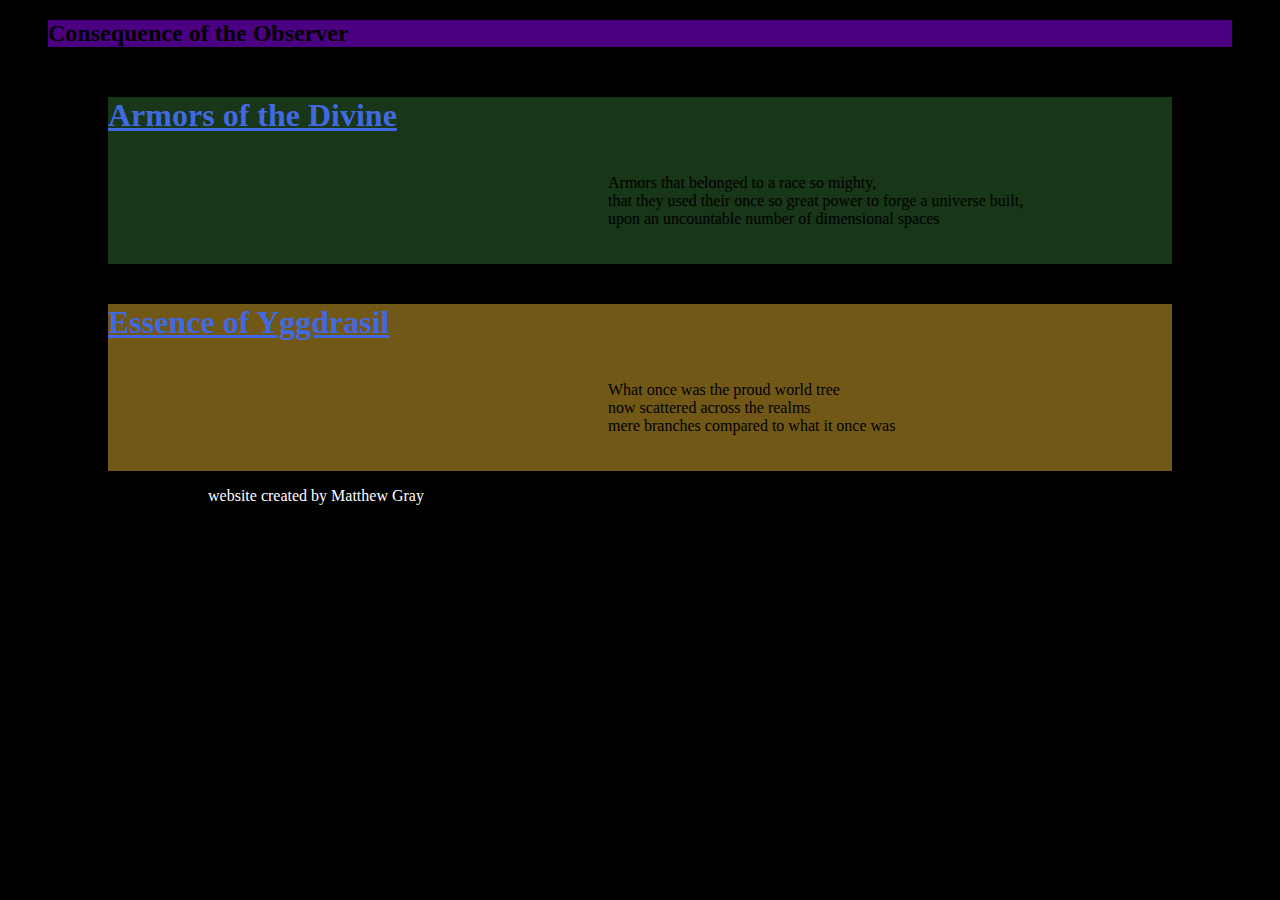
==== index.html @ f3ee5f9b "Achievement system" ====
<!DOCTYPE html>
<html>
    <head>
        <title>Consequence of the Observer</title>

        <link href="style.css" rel="stylesheet"/>
        <script src="js/home_page.js"></script>
        <script src="js/achievements.js"></script>
    </head>

    <body onload="homePage()">
        <header>
            <h2>Consequence of the Observer</h2>
        </header>

        <section>
            <div class="divine_armors">
                <a href="divine_armors"><h1>Armors of the Divine</h1></a>
                <div id="bio">
                    <p>
                        Armors that belonged to a race so mighty,
                        <br>
                        that they used their once so great power to forge a universe built,
                        <br>
                        upon an uncountable number of dimensional spaces
                    </p>
                </div>
            </div>

            <div class="yggdrasil_essence">
                <a href="yggdrasil_essence"><h1>Essence of Yggdrasil</h1></a>
                <div id="bio">
                    <p>
                        What once was the proud world tree
                        <br>
                        now scattered across the realms
                        <br>
                        mere branches compared to what it once was
                    </p>
                </div>
            </div>
        </section>

        <footer>
            <p>website created by Matthew Gray</p>
            <a href="21/3/24/index.html"><p>don't look too hard :p</p></a>
        </footer>
    </body>
</html>
---- style.css ----
body {
    background-color: black;
}

header {
    background-color: indigo;
    margin-left: 40px;
    margin-right: 40px;
}

section {
    margin-top: 50px;
    margin-left: 100px;
    margin-right:100px;
}

div {
    margin-top: 40px;
    padding-bottom: 10px;
}

div.divine_armors {
    background-color:rgb(24, 54, 24);
}

div.divine_armors > a:link {
    color: royalblue;
}

div.divine_armors > a:visited {
    color: royalblue;
}

div.divine_armors > a:hover {
    color: royalblue;
}

div.yggdrasil_essence {
    background-color: rgb(114, 88, 22)
}


div.yggdrasil_essence > a:link {
    color: royalblue;
}

div.yggdrasil_essence > a:visited {
    color: royalblue;
}

div.yggdrasil_essence > a:hover {
    color: royalblue;
}

#bio {
    margin-left: 500px;
}

footer {
    margin-left: 200px;
    color: white;
}

footer > a:link {
    color:black;
}

footer > a:visited {
    color:black;
}

footer > a:hover {
    color:black;
}
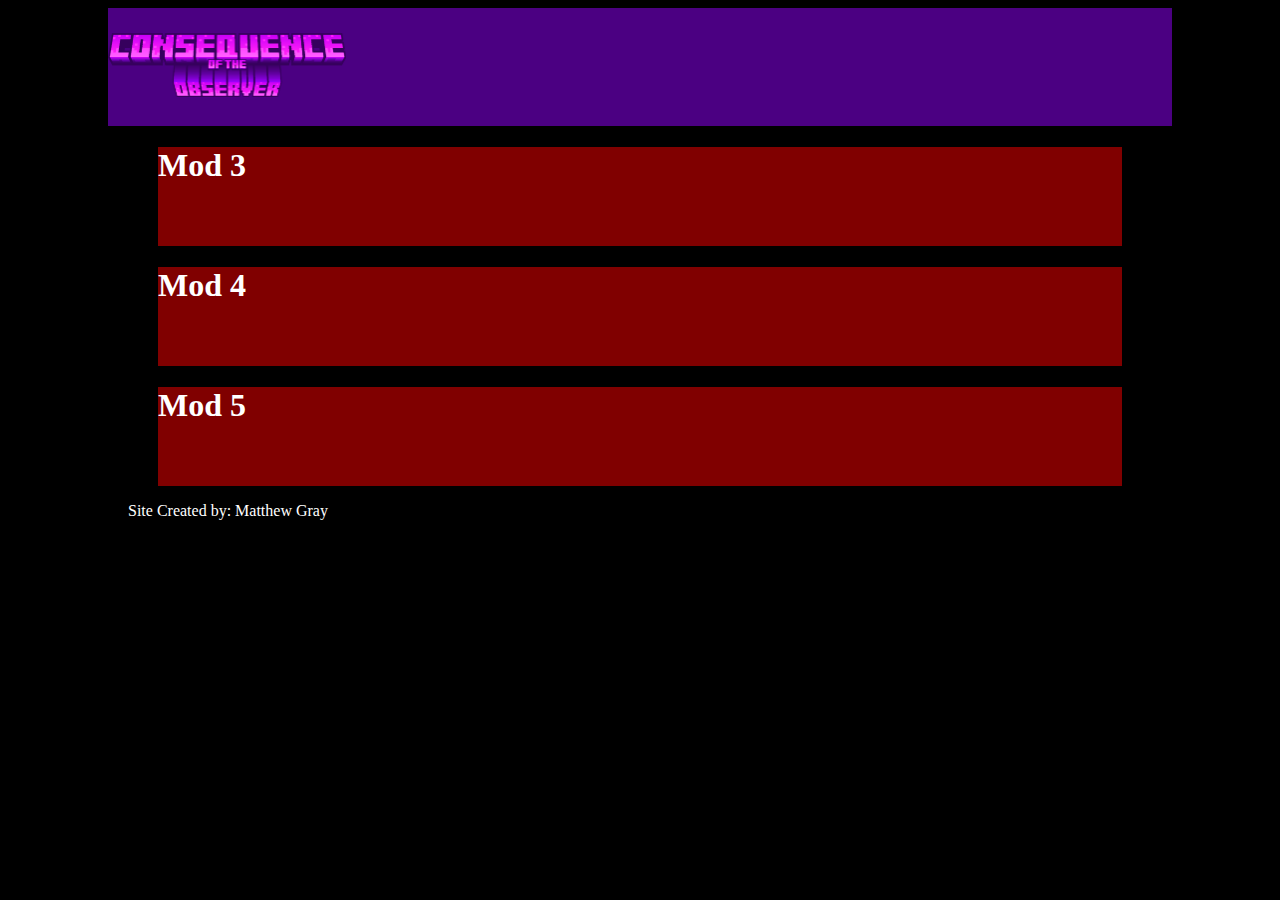
==== commit ecb11dc3: "redesign idea #1" ====
--- a/index.html
+++ b/index.html
@@ -2,48 +2,20 @@
 <html>
     <head>
         <title>Consequence of the Observer</title>
-
-        <link href="style.css" rel="stylesheet"/>
-        <script src="js/home_page.js"></script>
-        <script src="js/achievements.js"></script>
+        <link href="css/index.css" rel="stylesheet"/>
+        <script src="js/pick_mods.js"></script>
     </head>
-
-    <body onload="homePage()">
+    <body onload="selectMods()">
         <header>
-            <h2>Consequence of the Observer</h2>
+            <img src="title_card.png">
         </header>
-
         <section>
-            <div class="divine_armors">
-                <a href="divine_armors"><h1>Armors of the Divine</h1></a>
-                <div id="bio">
-                    <p>
-                        Armors that belonged to a race so mighty,
-                        <br>
-                        that they used their once so great power to forge a universe built,
-                        <br>
-                        upon an uncountable number of dimensional spaces
-                    </p>
-                </div>
-            </div>
-
-            <div class="yggdrasil_essence">
-                <a href="yggdrasil_essence"><h1>Essence of Yggdrasil</h1></a>
-                <div id="bio">
-                    <p>
-                        What once was the proud world tree
-                        <br>
-                        now scattered across the realms
-                        <br>
-                        mere branches compared to what it once was
-                    </p>
-                </div>
-            </div>
+            <div id="mod1"></div>
+            <div id="mod2"></div>
+            <div id="mod3"></div>
         </section>
-
         <footer>
-            <p>website created by Matthew Gray</p>
-            <a href="21/3/24/index.html"><p>don't look too hard :p</p></a>
+            <p>Site Created by: Matthew Gray</p>
         </footer>
     </body>
 </html>--- a/css/index.css
+++ b/css/index.css
@@ -0,0 +1,31 @@
+body {
+    color:white;
+    background-color: black;
+    header {
+        background-color: indigo;
+        margin-left: 100px;
+        margin-right: 100px;
+        padding-top: 25px;
+        padding-bottom: 25px;
+
+        img {
+            width: 238.15px;
+            height: 64px;
+        }
+    }
+
+    section {
+        margin-left: 150px;
+        margin-right: 150px;
+
+        div {
+            background-color: maroon;
+            padding-bottom: 40px;
+        }
+    }
+
+    footer {
+        margin-left: 120px;
+        color: white;
+    }
+}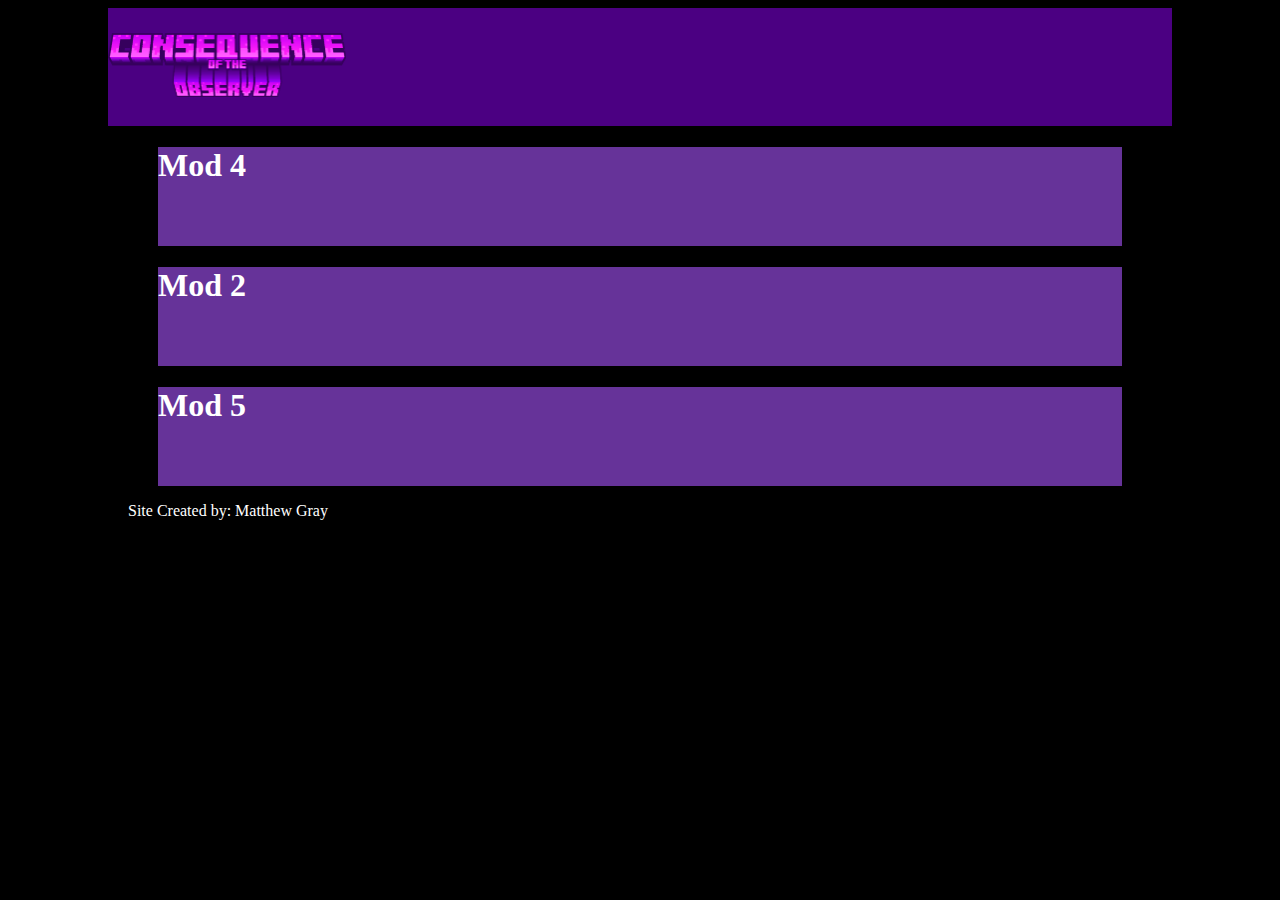
==== commit 1c375255: "moved the mod_contents variable to it's own file" ====
--- a/index.html
+++ b/index.html
@@ -3,6 +3,7 @@
     <head>
         <title>Consequence of the Observer</title>
         <link href="css/index.css" rel="stylesheet"/>
+        <script src="js/mod_contents.js"></script>
         <script src="js/pick_mods.js"></script>
     </head>
     <body onload="selectMods()">
--- a/css/index.css
+++ b/css/index.css
@@ -19,7 +19,7 @@
         margin-right: 150px;
 
         div {
-            background-color: maroon;
+            background-color: rebeccapurple;
             padding-bottom: 40px;
         }
     }
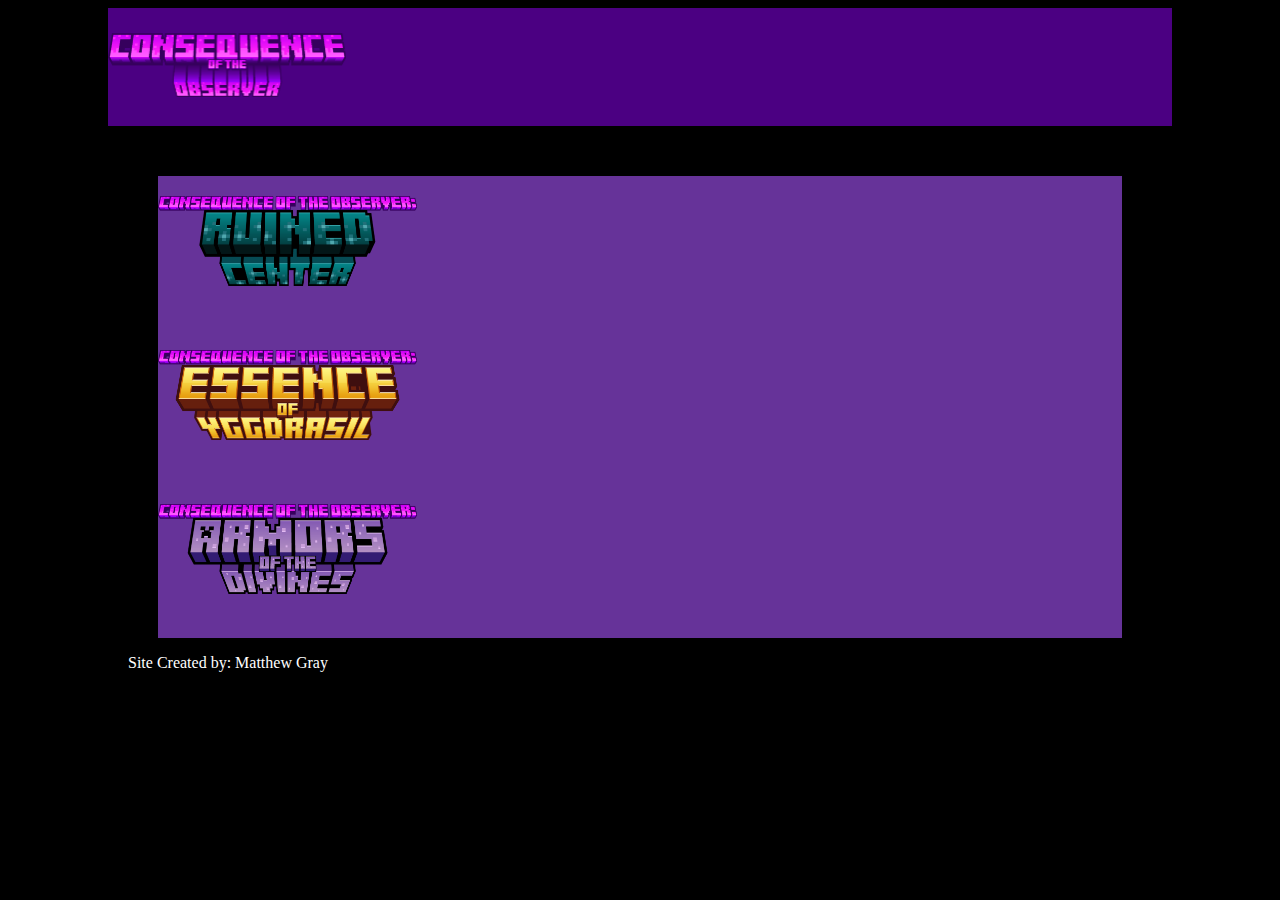
==== commit 7ca84f31: "Logos" ====
--- a/index.html
+++ b/index.html
@@ -8,7 +8,7 @@
     </head>
     <body onload="selectMods()">
         <header>
-            <img src="title_card.png">
+            <img src="title_cards/observer_consequence.png">
         </header>
         <section>
             <div id="mod1"></div>
--- a/css/index.css
+++ b/css/index.css
@@ -15,12 +15,19 @@
     }
 
     section {
+        margin-top: 50px;
         margin-left: 150px;
         margin-right: 150px;
 
         div {
             background-color: rebeccapurple;
             padding-bottom: 40px;
+
+            img {
+                padding-top: 20px;
+                width: 258.875px;
+                height: 90.125px;
+            }
         }
     }
 
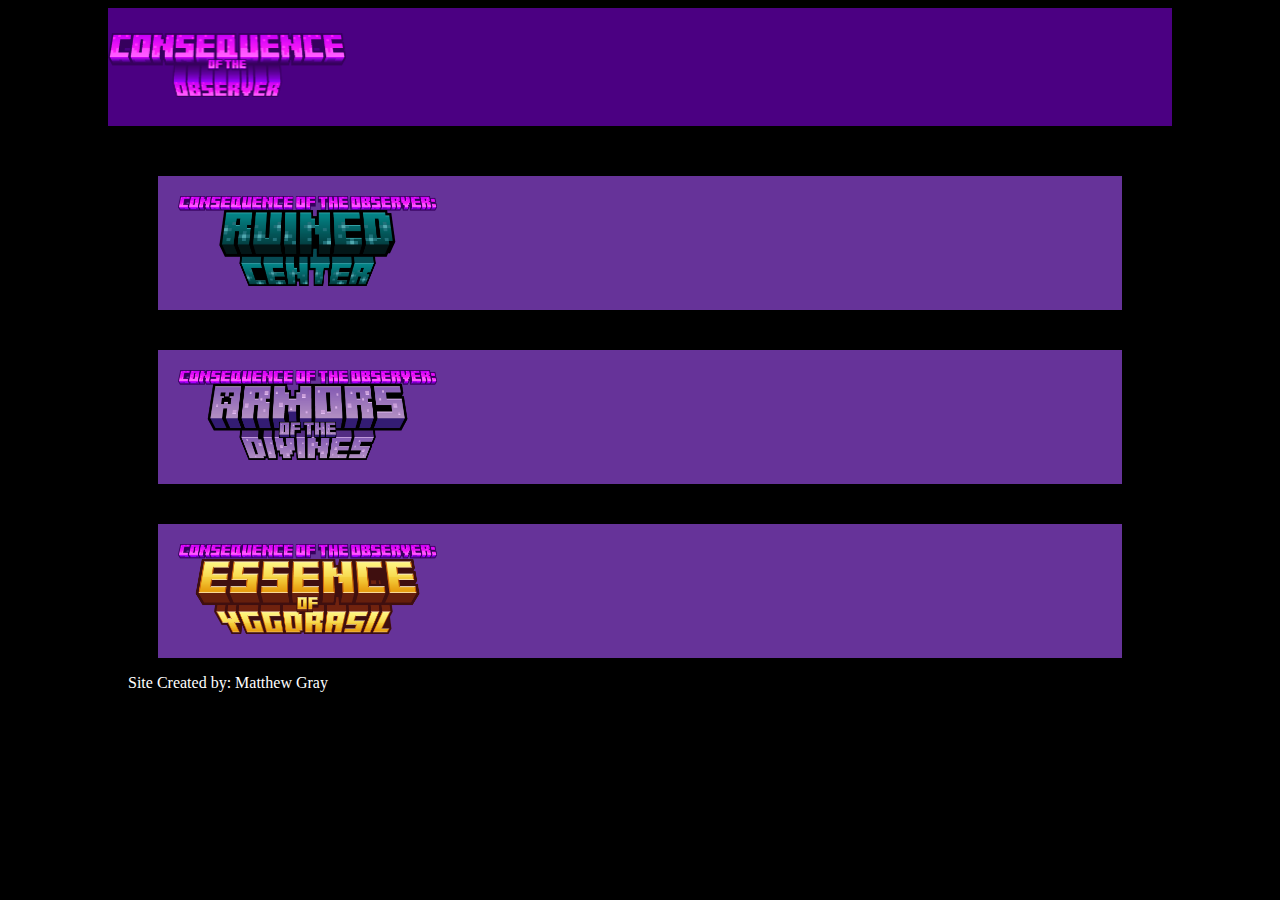
==== commit afdc4e4f: "awards system" ====
--- a/index.html
+++ b/index.html
@@ -3,10 +3,12 @@
     <head>
         <title>Consequence of the Observer</title>
         <link href="css/index.css" rel="stylesheet"/>
+        <script src="js/home_page.js"></script>
         <script src="js/mod_contents.js"></script>
         <script src="js/pick_mods.js"></script>
+        <script src="js/awards.js"></script>
     </head>
-    <body onload="selectMods()">
+    <body onload="homePage()">
         <header>
             <img src="title_cards/observer_consequence.png">
         </header>
--- a/css/index.css
+++ b/css/index.css
@@ -21,10 +21,12 @@
 
         div {
             background-color: rebeccapurple;
-            padding-bottom: 40px;
+            margin-top: 40px;
 
             img {
                 padding-top: 20px;
+                margin-left: 20px;
+                padding-bottom: 20px;
                 width: 258.875px;
                 height: 90.125px;
             }
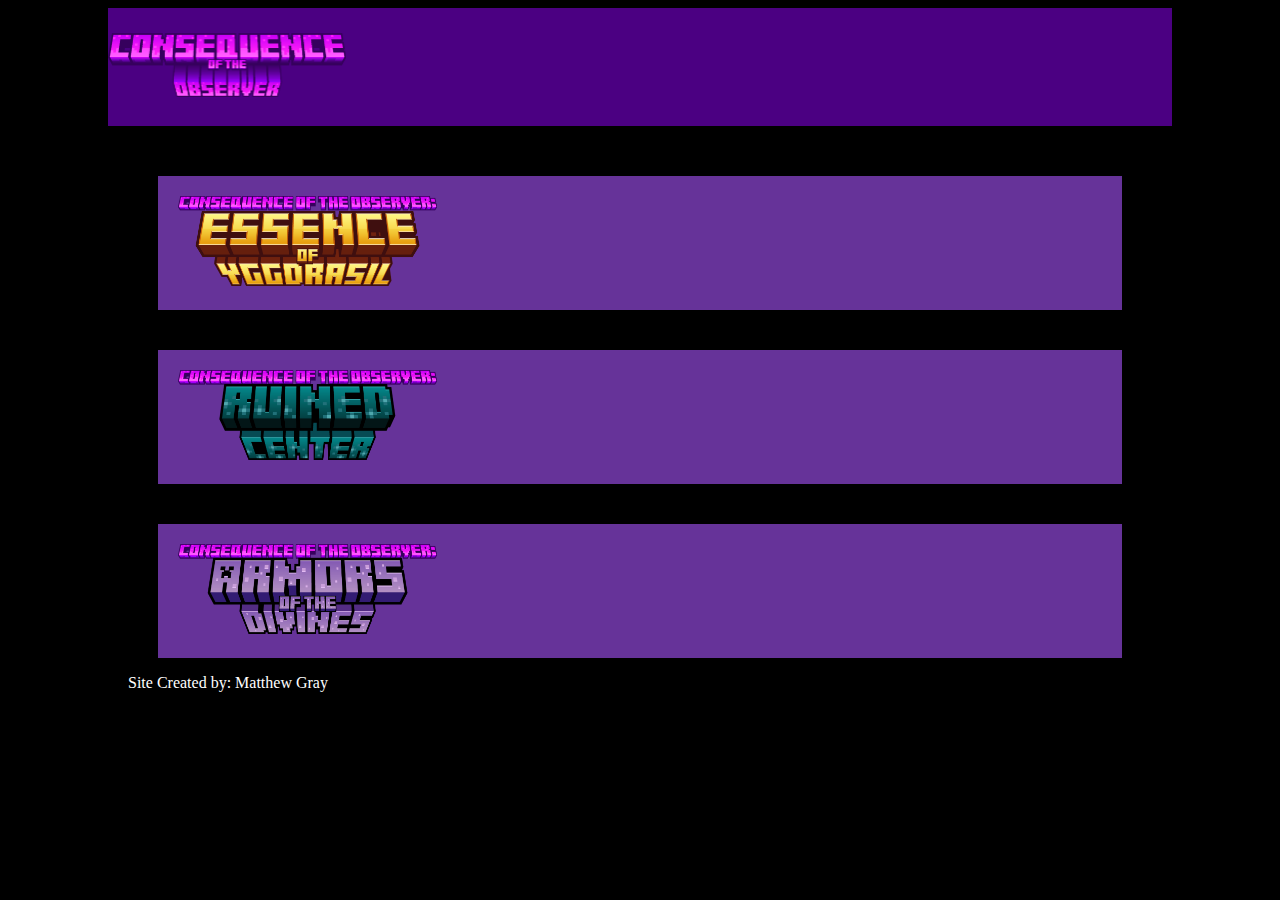
==== commit b6fe5358: "meta" ====
--- a/index.html
+++ b/index.html
@@ -1,6 +1,7 @@
 <!DOCTYPE html>
 <html>
     <head>
+        <meta name="google-adsense-account" content="ca-pub-6618635266791241">
         <title>Consequence of the Observer</title>
         <link href="css/index.css" rel="stylesheet"/>
         <script src="js/home_page.js"></script>
